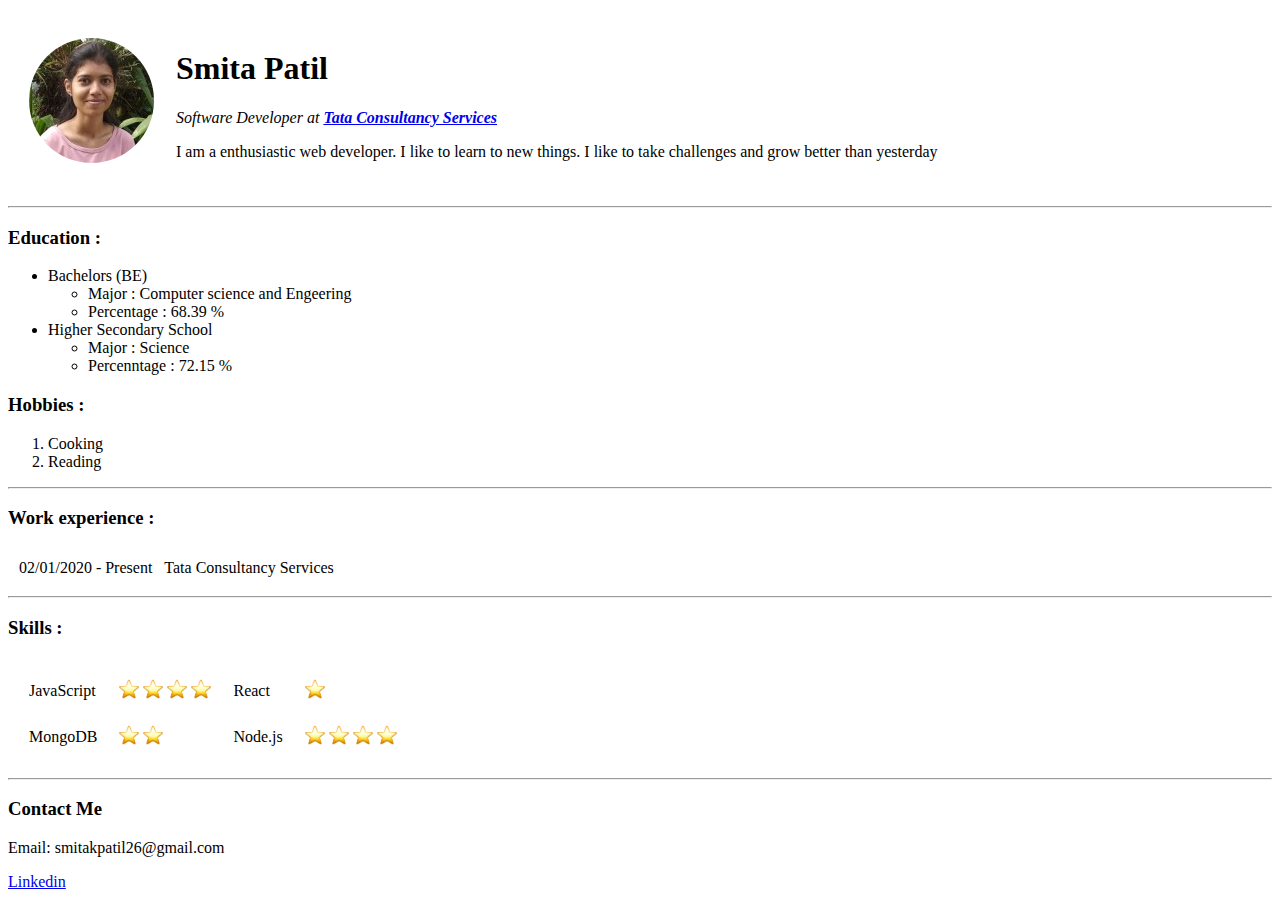
==== index.html @ edb9a98f "created content only using html" ====
<!DOCTYPE html>
<html lang="en">
<head>
    <meta charset="UTF-8">
    <meta name="viewport" content="width=device-width, initial-scale=1.0">
    <title>Portfolio Website</title>
</head>
<body>
    <table cellspacing="20">
        <tr>
            <td>
                <img src="Image/smita1.png" alt="Smita Patil's profile photo">
            </td>
            <td>
                <h1>Smita Patil</h1>
                <p><em>Software Developer at <a href="https://www.tcs.com/"><strong>Tata Consultancy Services</strong></a></em></p>
                <p>I am a enthusiastic web developer. I like to learn to new things. I like to take challenges and grow better than yesterday</p>             
            </td>
        </tr>
    </table>
    
      <hr size=2>
    <!--education and hobbies-->
    <h3>Education :</h3>
        <ul>
            <li>Bachelors (BE)
                <ul>
                    <li>Major : Computer science and Engeering</li>
                    <li>Percentage : 68.39 %</li>
            </ul>
            </li>
            <li>Higher Secondary School
                <ul>
                    <li>Major : Science</li>
                    <li>Percenntage : 72.15 %</li>
                </ul>
            </li>

        </ul>
    <h3>Hobbies :</h3>
    <ol>
        <li>Cooking</li>
        <li>Reading</li>
    </ol>
    <hr size="2">

    <!--Work experience-->
    <h3>Work experience :</h3>
    <table cellspacing="10">
       <thead>
       </thead> 
       <tbody>
           <tr>
               <td>02/01/2020 - Present</td>
               <td>Tata Consultancy Services</td>
           </tr>
       </tbody>
    </table>

    <hr size="2">
    <!--skills-->
    <h3>Skills :</h3>
    <table cellspacing="20">
        <tr>
            <td>
                JavaScript
            </td>
            <td>
                <img src="Image/star.jpg" height="20" width="20">
                <img src="Image/star.jpg" height="20" width="20">
                <img src="Image/star.jpg" height="20" width="20">
                <img src="Image/star.jpg" height="20" width="20">
            </td>
            
            <td>
                React
            </td>
            <td>
                <img src="Image/star.jpg" height="20" width="20">
            </td>
        </tr>
        <tr>
            
                <td>
                    MongoDB
                </td>
                <td>
                    <img src="Image/star.jpg" height="20" width="20"> 
                    <img src="Image/star.jpg" height="20" width="20">
                </td>
            
           
                <td>
                    Node.js
                </td>
                <td>
                    <img src="Image/star.jpg" height="20" width="20"> 
                    <img src="Image/star.jpg" height="20" width="20">
                    <img src="Image/star.jpg" height="20" width="20"> 
                    <img src="Image/star.jpg" height="20" width="20">
                </td>
            
        </tr>
    </table>
    <hr size="2">
    
    <!--Contact details-->
    <h3>Contact Me</h3>
    <p>Email: smitakpatil26@gmail.com</p>
    <p><a href="https://www.linkedin.com/in/smita-patil-41222b16a/">Linkedin</a></p>
    
    
</body>
</html>
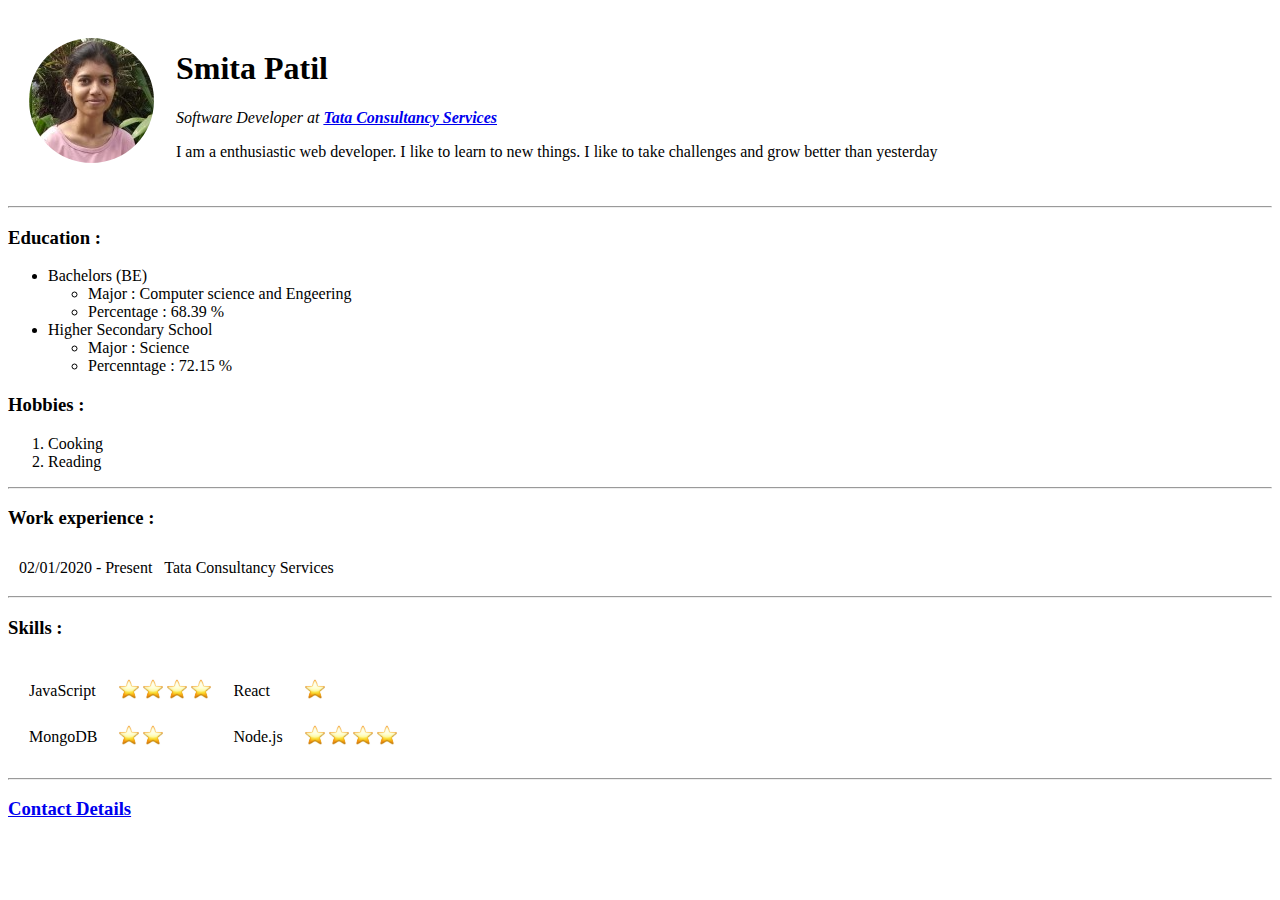
==== commit c38c393e: "added contact details page" ====
--- a/index.html
+++ b/index.html
@@ -104,11 +104,8 @@
     </table>
     <hr size="2">
     
-    <!--Contact details-->
-    <h3>Contact Me</h3>
-    <p>Email: smitakpatil26@gmail.com</p>
-    <p><a href="https://www.linkedin.com/in/smita-patil-41222b16a/">Linkedin</a></p>
-    
+    <!--contact details-->
+    <h3><a href="contact.html">Contact Details</a></h3>
     
 </body>
 </html>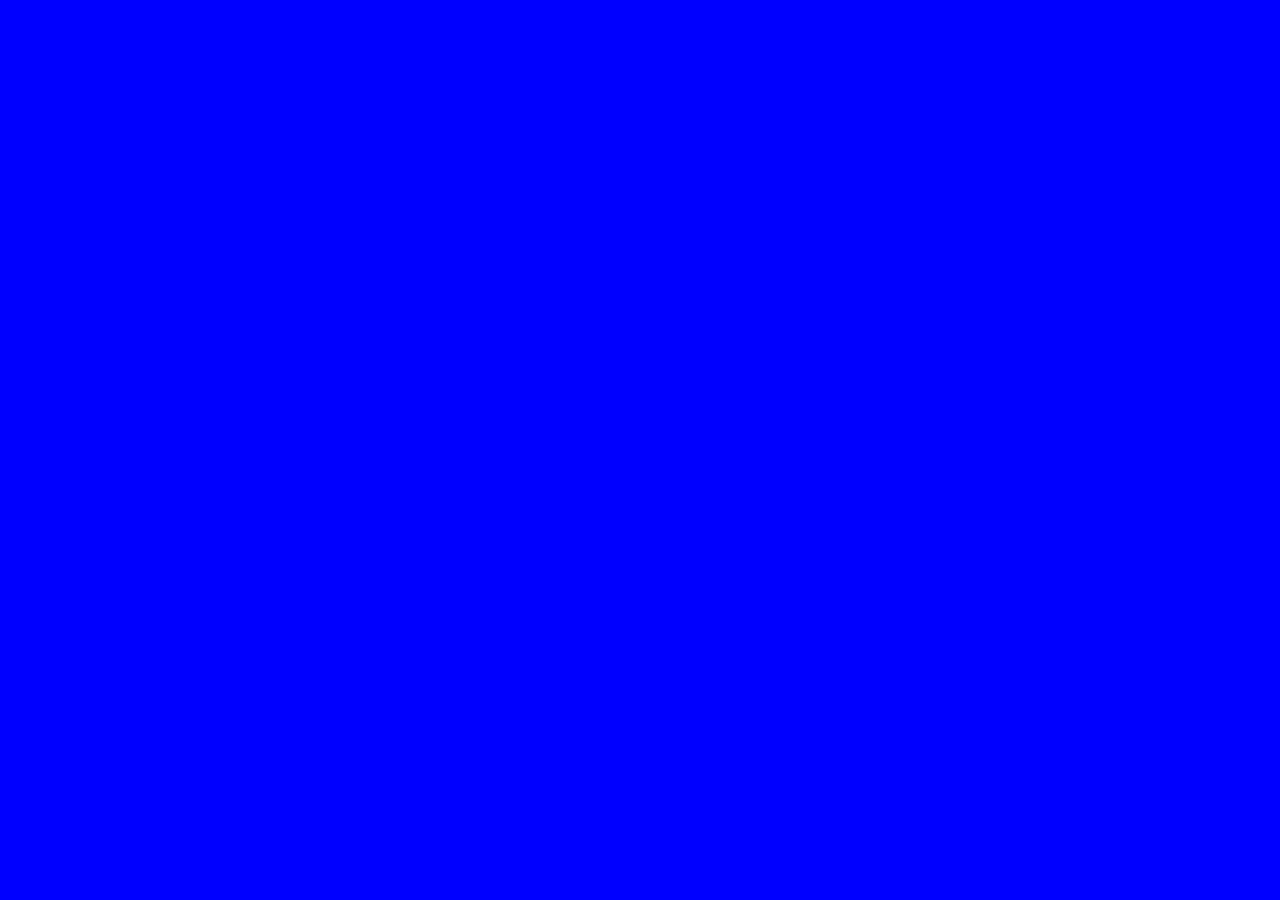
==== commit 0b22792e: "updated css" ====
--- a/index.html
+++ b/index.html
@@ -3,109 +3,11 @@
 <head>
     <meta charset="UTF-8">
     <meta name="viewport" content="width=device-width, initial-scale=1.0">
-    <title>Portfolio Website</title>
+    <title>Smita's Portfolio Site</title>
+    <link rel="stylesheet" href="Style/style.css"></link>
+    <!--to add icon just change rel to icon and give proper path-->
 </head>
 <body>
-    <table cellspacing="20">
-        <tr>
-            <td>
-                <img src="Image/smita1.png" alt="Smita Patil's profile photo">
-            </td>
-            <td>
-                <h1>Smita Patil</h1>
-                <p><em>Software Developer at <a href="https://www.tcs.com/"><strong>Tata Consultancy Services</strong></a></em></p>
-                <p>I am a enthusiastic web developer. I like to learn to new things. I like to take challenges and grow better than yesterday</p>             
-            </td>
-        </tr>
-    </table>
-    
-      <hr size=2>
-    <!--education and hobbies-->
-    <h3>Education :</h3>
-        <ul>
-            <li>Bachelors (BE)
-                <ul>
-                    <li>Major : Computer science and Engeering</li>
-                    <li>Percentage : 68.39 %</li>
-            </ul>
-            </li>
-            <li>Higher Secondary School
-                <ul>
-                    <li>Major : Science</li>
-                    <li>Percenntage : 72.15 %</li>
-                </ul>
-            </li>
-
-        </ul>
-    <h3>Hobbies :</h3>
-    <ol>
-        <li>Cooking</li>
-        <li>Reading</li>
-    </ol>
-    <hr size="2">
-
-    <!--Work experience-->
-    <h3>Work experience :</h3>
-    <table cellspacing="10">
-       <thead>
-       </thead> 
-       <tbody>
-           <tr>
-               <td>02/01/2020 - Present</td>
-               <td>Tata Consultancy Services</td>
-           </tr>
-       </tbody>
-    </table>
-
-    <hr size="2">
-    <!--skills-->
-    <h3>Skills :</h3>
-    <table cellspacing="20">
-        <tr>
-            <td>
-                JavaScript
-            </td>
-            <td>
-                <img src="Image/star.jpg" height="20" width="20">
-                <img src="Image/star.jpg" height="20" width="20">
-                <img src="Image/star.jpg" height="20" width="20">
-                <img src="Image/star.jpg" height="20" width="20">
-            </td>
-            
-            <td>
-                React
-            </td>
-            <td>
-                <img src="Image/star.jpg" height="20" width="20">
-            </td>
-        </tr>
-        <tr>
-            
-                <td>
-                    MongoDB
-                </td>
-                <td>
-                    <img src="Image/star.jpg" height="20" width="20"> 
-                    <img src="Image/star.jpg" height="20" width="20">
-                </td>
-            
-           
-                <td>
-                    Node.js
-                </td>
-                <td>
-                    <img src="Image/star.jpg" height="20" width="20"> 
-                    <img src="Image/star.jpg" height="20" width="20">
-                    <img src="Image/star.jpg" height="20" width="20"> 
-                    <img src="Image/star.jpg" height="20" width="20">
-                </td>
-            
-        </tr>
-    </table>
-    <hr size="2">
-    
-    <!--contact details-->
-    <h3><a href="contact.html">Contact Details</a></h3>
     
 </body>
 </html>--- a/Style/style.css
+++ b/Style/style.css
@@ -0,0 +1,3 @@
+body{
+    background-color: blue;
+}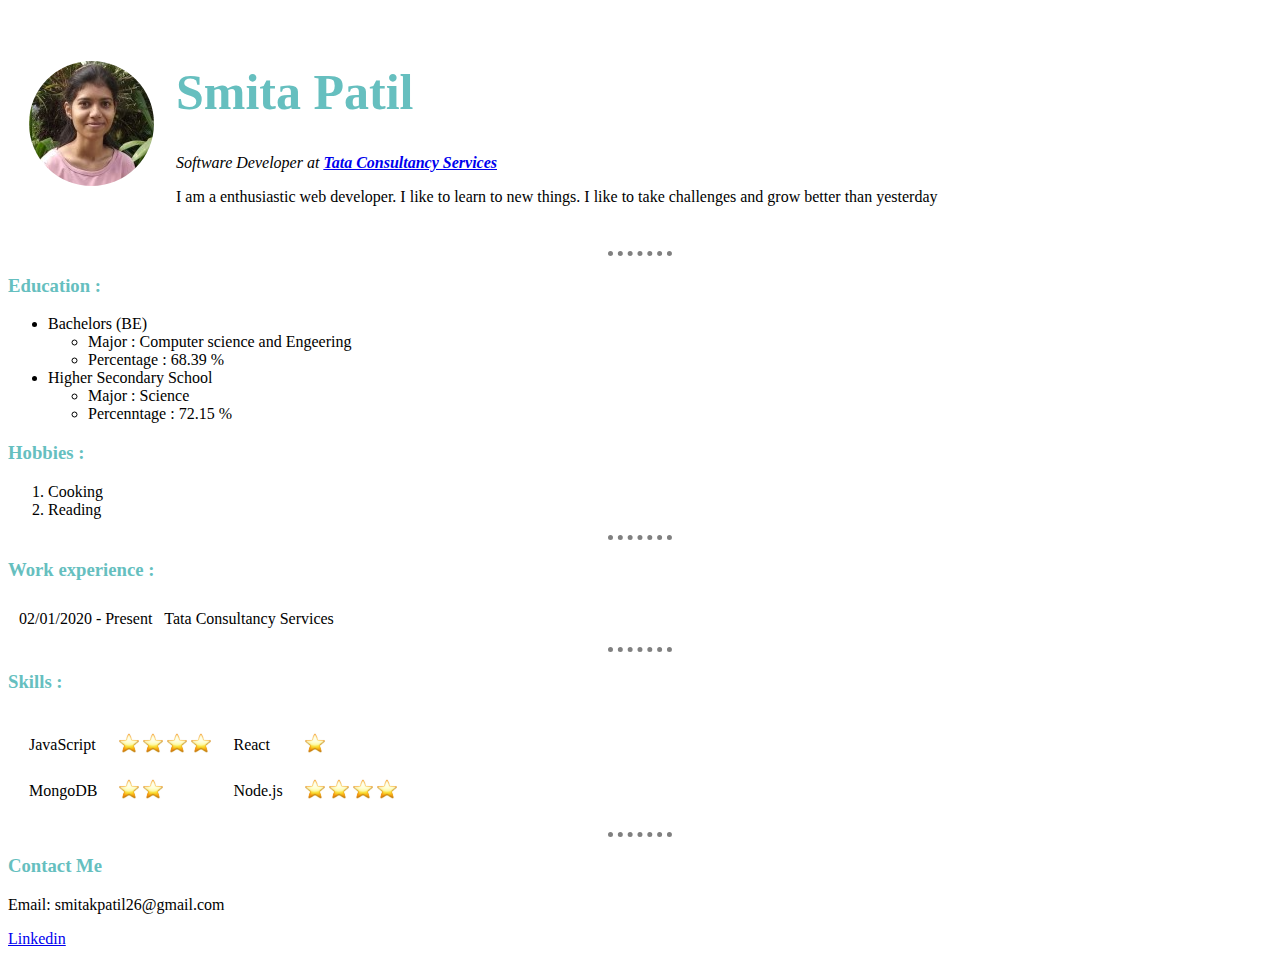
==== commit 61962de1: "code updated" ====
--- a/index.html
+++ b/index.html
@@ -3,11 +3,113 @@
 <head>
     <meta charset="UTF-8">
     <meta name="viewport" content="width=device-width, initial-scale=1.0">
-    <title>Smita's Portfolio Site</title>
-    <link rel="stylesheet" href="Style/style.css"></link>
-    <!--to add icon just change rel to icon and give proper path-->
+    <title>Portfolio Website</title>
+    <link rel="Stylesheet" href="./Style/style.css">
 </head>
 <body>
+    <table cellspacing="20">
+        <tr>
+            <td>
+                <img src="Image/smita1.png" alt="Smita Patil's profile photo">
+            </td>
+            <td>
+                <h1>Smita Patil</h1>
+                <p><em>Software Developer at <a href="https://www.tcs.com/"><strong>Tata Consultancy Services</strong></a></em></p>
+                <p>I am a enthusiastic web developer. I like to learn to new things. I like to take challenges and grow better than yesterday</p>             
+            </td>
+        </tr>
+    </table>
+    
+      <hr size=2>
+    <!--education and hobbies-->
+    <h3>Education :</h3>
+        <ul>
+            <li>Bachelors (BE)
+                <ul>
+                    <li>Major : Computer science and Engeering</li>
+                    <li>Percentage : 68.39 %</li>
+            </ul>
+            </li>
+            <li>Higher Secondary School
+                <ul>
+                    <li>Major : Science</li>
+                    <li>Percenntage : 72.15 %</li>
+                </ul>
+            </li>
+
+        </ul>
+    <h3>Hobbies :</h3>
+    <ol>
+        <li>Cooking</li>
+        <li>Reading</li>
+    </ol>
+    <hr size="2">
+
+    <!--Work experience-->
+    <h3>Work experience :</h3>
+    <table cellspacing="10">
+       <thead>
+       </thead> 
+       <tbody>
+           <tr>
+               <td>02/01/2020 - Present</td>
+               <td>Tata Consultancy Services</td>
+           </tr>
+       </tbody>
+    </table>
+
+    <hr size="2">
+    <!--skills-->
+    <h3>Skills :</h3>
+    <table cellspacing="20">
+        <tr>
+            <td>
+                JavaScript
+            </td>
+            <td>
+                <img src="Image/star.jpg" height="20" width="20">
+                <img src="Image/star.jpg" height="20" width="20">
+                <img src="Image/star.jpg" height="20" width="20">
+                <img src="Image/star.jpg" height="20" width="20">
+            </td>
+            
+            <td>
+                React
+            </td>
+            <td>
+                <img src="Image/star.jpg" height="20" width="20">
+            </td>
+        </tr>
+        <tr>
+            
+                <td>
+                    MongoDB
+                </td>
+                <td>
+                    <img src="Image/star.jpg" height="20" width="20"> 
+                    <img src="Image/star.jpg" height="20" width="20">
+                </td>
+            
+           
+                <td>
+                    Node.js
+                </td>
+                <td>
+                    <img src="Image/star.jpg" height="20" width="20"> 
+                    <img src="Image/star.jpg" height="20" width="20">
+                    <img src="Image/star.jpg" height="20" width="20"> 
+                    <img src="Image/star.jpg" height="20" width="20">
+                </td>
+            
+        </tr>
+    </table>
+    <hr size="2">
+    
+    <!--Contact details-->
+    <h3>Contact Me</h3>
+    <p>Email: smitakpatil26@gmail.com</p>
+    <p><a href="https://www.linkedin.com/in/smita-patil-41222b16a/">Linkedin</a></p>
+    
     
 </body>
 </html>--- a/Style/style.css
+++ b/Style/style.css
@@ -1,3 +1,16 @@
 body{
-    background-color: blue;
-}+    background-color:"#e3fdfd";
+}
+hr{
+    border-style: dotted none none;
+    border-width: 5px;
+    border-color: gray;
+    width: 5%;
+    /*height: 40px;*/
+}
+h1,h3{
+   color: #66BFBF;
+}
+h1{
+    font-size: 50px;
+}
